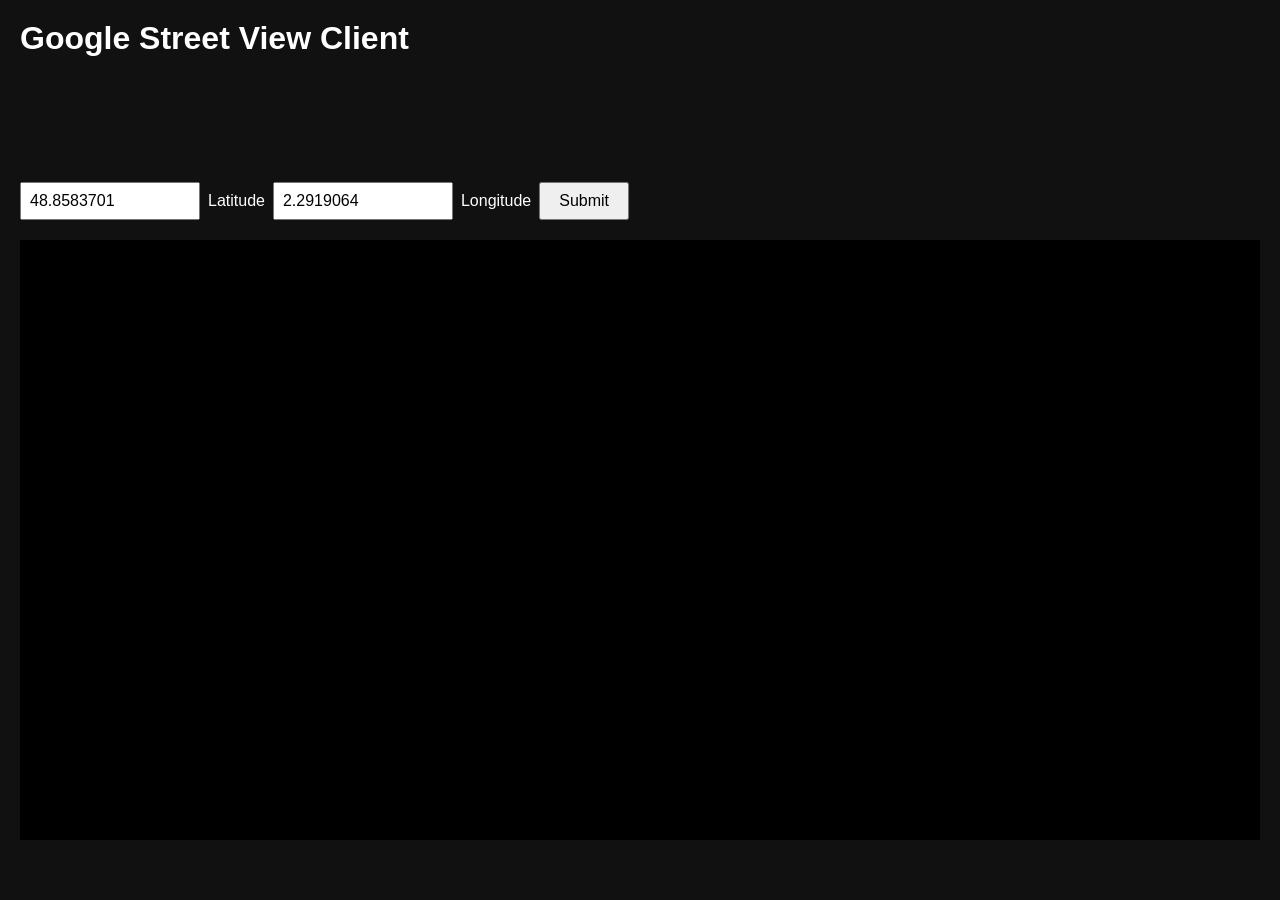
==== index.html @ e1e7ebf6 "add everything" ====
<!doctype html>
<html lang="en">
<head>
  <meta charset="UTF-8">
  <meta name="viewport" content="width=device-width, initial-scale=1.0">

  <title>Rob Street View</title>

  <style>
    * {
      box-sizing: border-box;
    }

    html,
    body {
      margin: 0;
      min-height: 100%;
      font-family: Arial, sans-serif;
      background: #111;
      color: white;
    }

    body {
      padding: 20px;
    }

    h1 {
      margin-top: 0;
    }

    #mainSection {
      margin-bottom: 20px;
    }

    #inputForm {
      display: flex;
      flex-wrap: wrap;
      gap: 8px;
      align-items: center;
    }

    #inputForm input {
      width: 180px;
      padding: 8px;
      font-size: 16px;
    }

    #inputForm button {
      padding: 8px 18px;
      font-size: 16px;
      cursor: pointer;
    }

    #status {
      margin: 10px 0;
      color: #aaa;
    }

    #streetview {
      display: block;
      width: 100%;
      height: 600px;
      border: 0;
      background: #000;
    }
  </style>
</head>

<body>

  <h1>Google Street View Client</h1>

  <canvas id="myCanvas" width="100" height="100"></canvas>

  <section id="mainSection">
    <form id="inputForm"></form>
    <div id="status"></div>
  </section>

  <iframe
    id="streetview"
    width="100%"
    height="600"
    style="border:0"
    allowfullscreen>
  </iframe>

  <script src="script.js"></script>

</body>
</html>
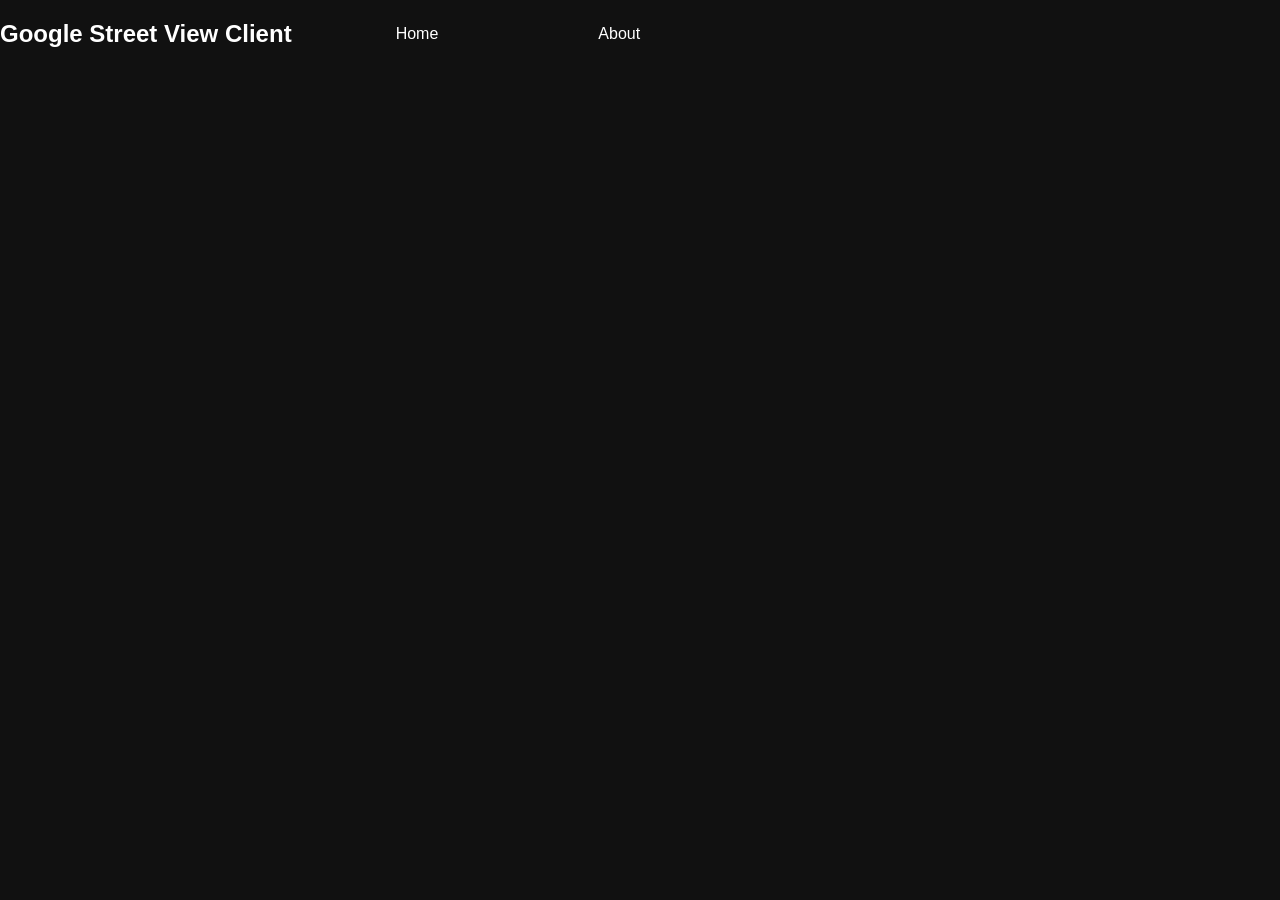
==== commit fc306526: "add a menu html" ====
--- a/index.html
+++ b/index.html
@@ -1,91 +1,24 @@
-<!doctype html>
+<!DOCTYPE html>
 <html lang="en">
 <head>
-  <meta charset="UTF-8">
-  <meta name="viewport" content="width=device-width, initial-scale=1.0">
-
-  <title>Rob Street View</title>
-
-  <style>
-    * {
-      box-sizing: border-box;
-    }
-
-    html,
-    body {
-      margin: 0;
-      min-height: 100%;
-      font-family: Arial, sans-serif;
-      background: #111;
-      color: white;
-    }
-
-    body {
-      padding: 20px;
-    }
-
-    h1 {
-      margin-top: 0;
-    }
-
-    #mainSection {
-      margin-bottom: 20px;
-    }
-
-    #inputForm {
-      display: flex;
-      flex-wrap: wrap;
-      gap: 8px;
-      align-items: center;
-    }
-
-    #inputForm input {
-      width: 180px;
-      padding: 8px;
-      font-size: 16px;
-    }
-
-    #inputForm button {
-      padding: 8px 18px;
-      font-size: 16px;
-      cursor: pointer;
-    }
-
-    #status {
-      margin: 10px 0;
-      color: #aaa;
-    }
-
-    #streetview {
-      display: block;
-      width: 100%;
-      height: 600px;
-      border: 0;
-      background: #000;
-    }
-  </style>
+    <meta charset="UTF-8">
+    <meta name="viewport" content="width=device-width, initial-scale=1.0">
+    <title>Google Street View Client</title>
+    <link rel="stylesheet" href="menustyle.css">
 </head>
-
 <body>
-
-  <h1>Google Street View Client</h1>
-
-  <canvas id="myCanvas" width="100" height="100"></canvas>
-
-  <section id="mainSection">
-    <form id="inputForm"></form>
-    <div id="status"></div>
-  </section>
-
-  <iframe
-    id="streetview"
-    width="100%"
-    height="600"
-    style="border:0"
-    allowfullscreen>
-  </iframe>
-
-  <script src="script.js"></script>
-
+    <header>
+        <nav class="navbar">
+        <h1>Google Street View Client</h1>
+        <ul>
+            <li>
+                Home
+            </li>
+            <li>
+                About
+            </li>
+        </ul>
+        </nav>
+    </header>
 </body>
-</html>
+</html>
--- a/menustyle.css
+++ b/menustyle.css
@@ -0,0 +1,21 @@
+html,
+body {
+    margin: 0;
+    min-height: 100%;
+    font-family: Arial, sans-serif;
+    background: #111;
+    color: white;
+}
+
+.navbar{
+    display: flex;
+    width: 100%;
+    gap: 5vw;
+}
+
+.navbar ul{
+    list-style: none;
+    display: flex;
+    align-items: center;
+    gap: 10em;
+}
